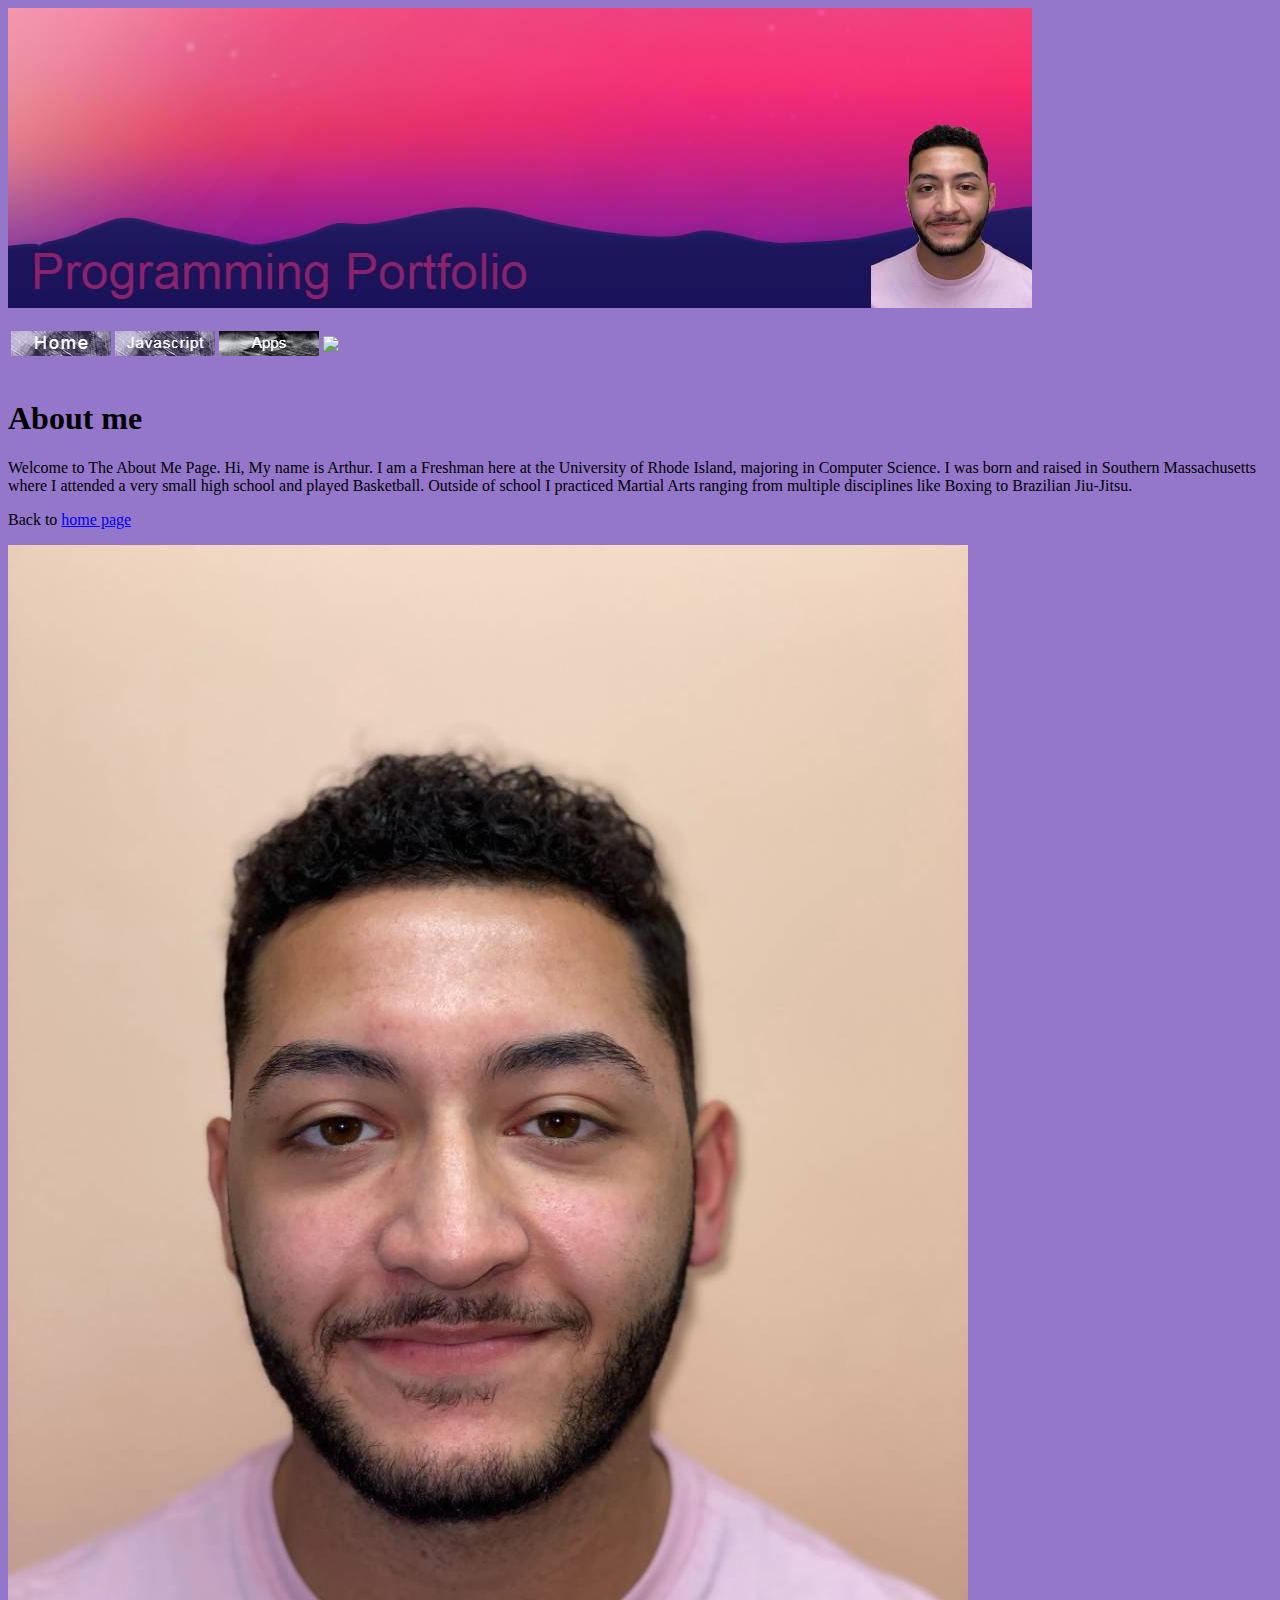
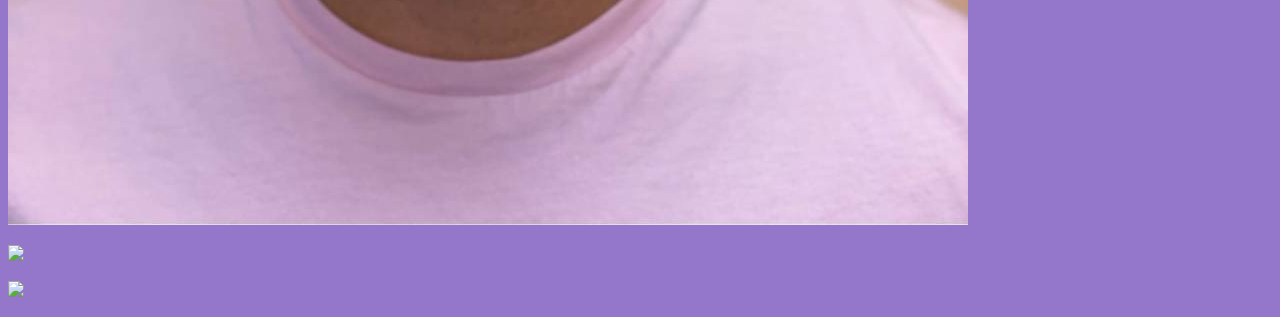
==== about.html @ fe99b973 "Update about.html" ====
<!DOCTYPE html>
<html>
      <head>
            <meta charset="utf-8">
            <title>Arthur's About Me Page</title>
            <style>
                  body {
            background-color: rgb(148,119,203);
        }
                  </style>
      </head>
      <body>
      <img src="https://arthursouza002.github.io/Souza_Banner.jpg">
      <table>
            <thead>
                <tr>
                    <th><a target="_blank" href="index.html">
            <p>
        <img src="https://arthursouza002.github.io/home%20(1).png">
        </p>
        </a></th>
                    <th><a target="_blank" href="javascripts.html">
            <p>
        <img src="https://arthursouza002.github.io/javascript%20(1).png">
        </p>
        </a></th>
                    <th><a target="_blank" href="apps.html">
            <p>
        <img src="https://arthursouza002.github.io/apps%20(1).jpg">
        </p>
        </a></th>
                    <th><a target="_blank" href="about.html">
            <p>
        <img src="arthursouza002.github.io/about (1).png">
        </p>
        </a></th>
                </tr>
            </thead>
            </table>
      <h1>About me</h1>
      <p>Welcome to The About Me Page. Hi, My name is Arthur. I am a Freshman here at the University of Rhode Island, majoring in Computer Science. I was born and raised in Southern Massachusetts where I attended a very small high school and played Basketball. Outside of school I practiced Martial Arts ranging from multiple disciplines like Boxing to Brazilian Jiu-Jitsu.</p>
                 Back to <a href="index.html"> home page </a> 
            
            <p>
        <img src="https://arthursouza002.github.io/Arthur%20Image%20(1).jpg">
        </p>
            
            <p>
        <img src="https://attacktheback.b-cdn.net/wp-content/uploads/2017/02/www.stefankocev.com_.webp">
        </p>
            
            <p>
        <img src="//live.staticflickr.com/6109/6352741806_26cb3c3d33_m.jpg">
        </p>
            
      </body>
</html>
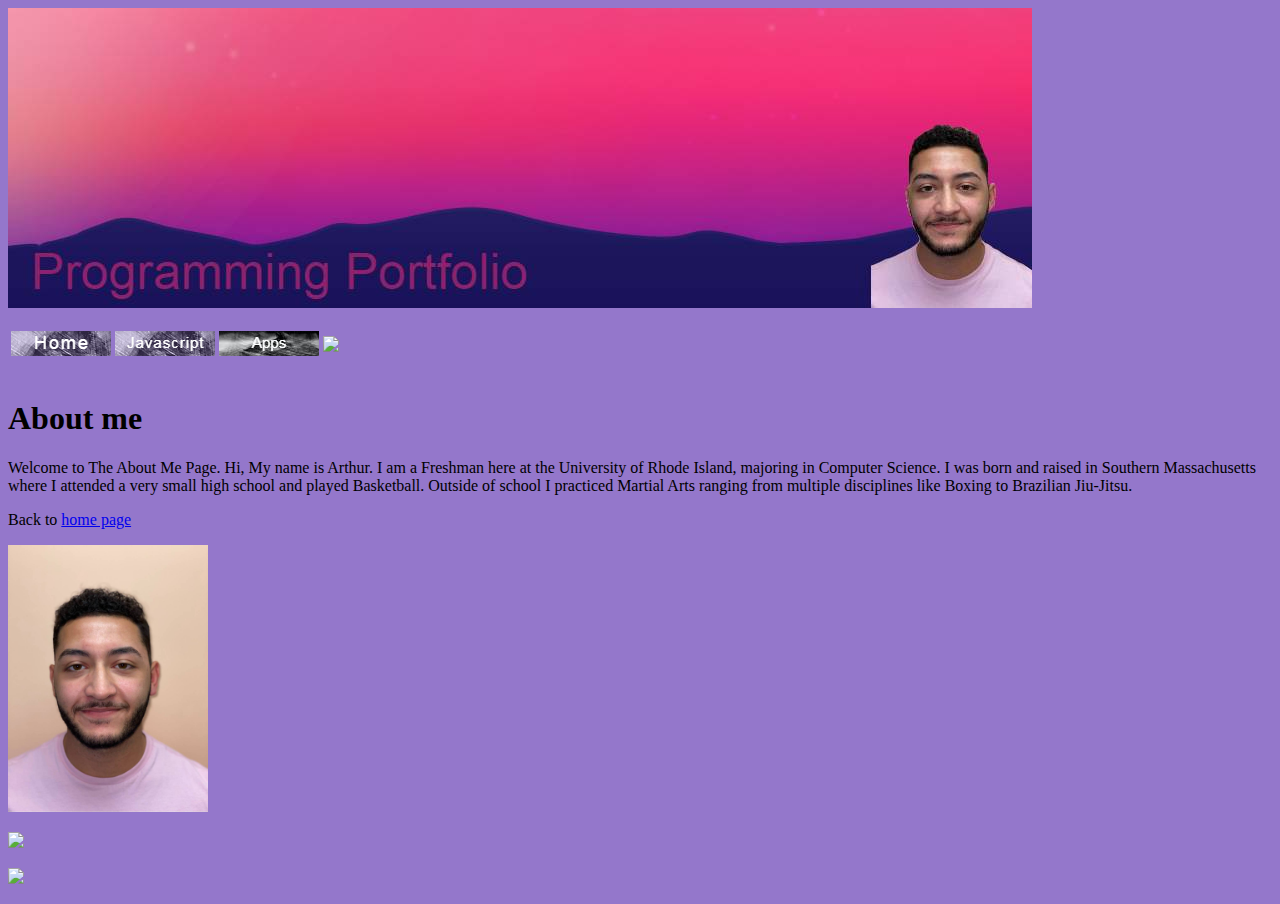
==== commit 5cd2c7be: "Update about.html" ====
--- a/about.html
+++ b/about.html
@@ -42,15 +42,15 @@
                  Back to <a href="index.html"> home page </a> 
             
             <p>
-        <img src="https://arthursouza002.github.io/Arthur%20Image%20(1).jpg">
+        <img width="200" src="https://arthursouza002.github.io/Arthur%20Image%20(1).jpg">
         </p>
             
             <p>
-        <img src="https://attacktheback.b-cdn.net/wp-content/uploads/2017/02/www.stefankocev.com_.webp">
+        <img width="200" src="https://attacktheback.b-cdn.net/wp-content/uploads/2017/02/www.stefankocev.com_.webp">
         </p>
             
             <p>
-        <img src="//live.staticflickr.com/6109/6352741806_26cb3c3d33_m.jpg">
+        <img width="200" src="//live.staticflickr.com/6109/6352741806_26cb3c3d33_m.jpg">
         </p>
             
       </body>
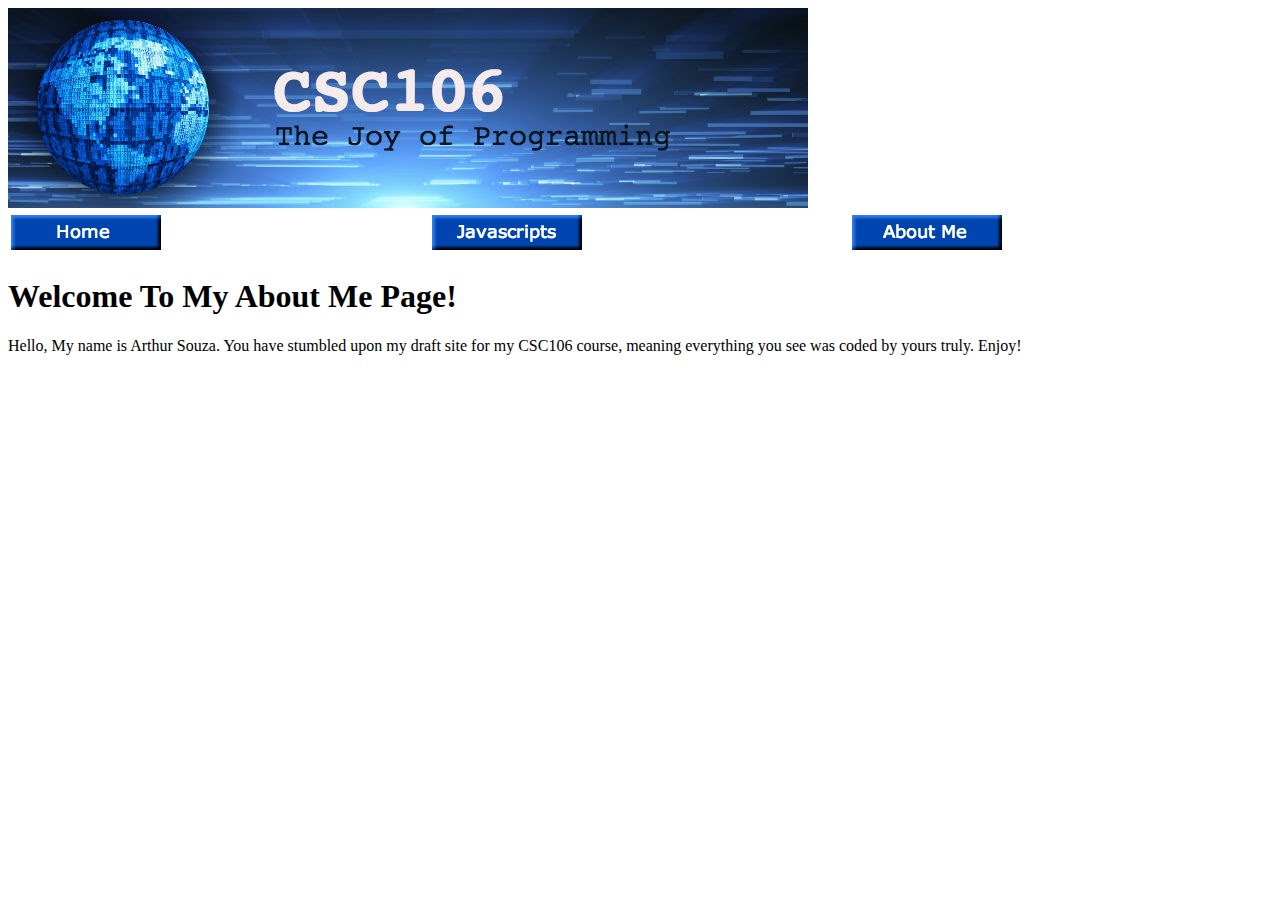
==== commit b44eb9a4: "Update about.html" ====
--- a/about.html
+++ b/about.html
@@ -2,56 +2,18 @@
 <html>
       <head>
             <meta charset="utf-8">
-            <title>Arthur's About Me Page</title>
-            <style>
-                  body {
-            background-color: rgb(148,119,203);
-        }
-                  </style>
+            <title>Arthur's Portfolio Draft</title>
       </head>
       <body>
-      <img src="https://arthursouza002.github.io/Souza_Banner.jpg">
-      <table>
-            <thead>
-                <tr>
-                    <th><a target="_blank" href="index.html">
-            <p>
-        <img src="https://arthursouza002.github.io/home%20(1).png">
-        </p>
-        </a></th>
-                    <th><a target="_blank" href="javascripts.html">
-            <p>
-        <img src="https://arthursouza002.github.io/javascript%20(1).png">
-        </p>
-        </a></th>
-                    <th><a target="_blank" href="apps.html">
-            <p>
-        <img src="https://arthursouza002.github.io/apps%20(1).jpg">
-        </p>
-        </a></th>
-                    <th><a target="_blank" href="about.html">
-            <p>
-        <img src="arthursouza002.github.io/about (1).png">
-        </p>
-        </a></th>
-                </tr>
-            </thead>
-            </table>
-      <h1>About me</h1>
-      <p>Welcome to The About Me Page. Hi, My name is Arthur. I am a Freshman here at the University of Rhode Island, majoring in Computer Science. I was born and raised in Southern Massachusetts where I attended a very small high school and played Basketball. Outside of school I practiced Martial Arts ranging from multiple disciplines like Boxing to Brazilian Jiu-Jitsu.</p>
-                 Back to <a href="index.html"> home page </a> 
-            
-            <p>
-        <img width="200" src="https://arthursouza002.github.io/Arthur%20Image%20(1).jpg">
-        </p>
-            
-            <p>
-        <img width="200" src="https://attacktheback.b-cdn.net/wp-content/uploads/2017/02/www.stefankocev.com_.webp">
-        </p>
-            
-            <p>
-        <img width="200" src="//live.staticflickr.com/6109/6352741806_26cb3c3d33_m.jpg">
-        </p>
-            
+      <img src="csc106_banner.jpg">
+        <table width="100%">
+            <tr>
+                <td> <a href="index.html"><img src="home.png"></a></td>
+                <td> <a href="javascript.html"><img src="javascripts.png"></a></td>
+                <td> <a href="about.html"><img src="about.png"></a></td>
+            </tr>
+        </table>
+      <h1>Welcome To My About Me Page!</h1>
+      <p>Hello, My name is Arthur Souza. You have stumbled upon my draft site for my CSC106 course, meaning everything you see was coded by yours truly. Enjoy!</p>
       </body>
 </html>
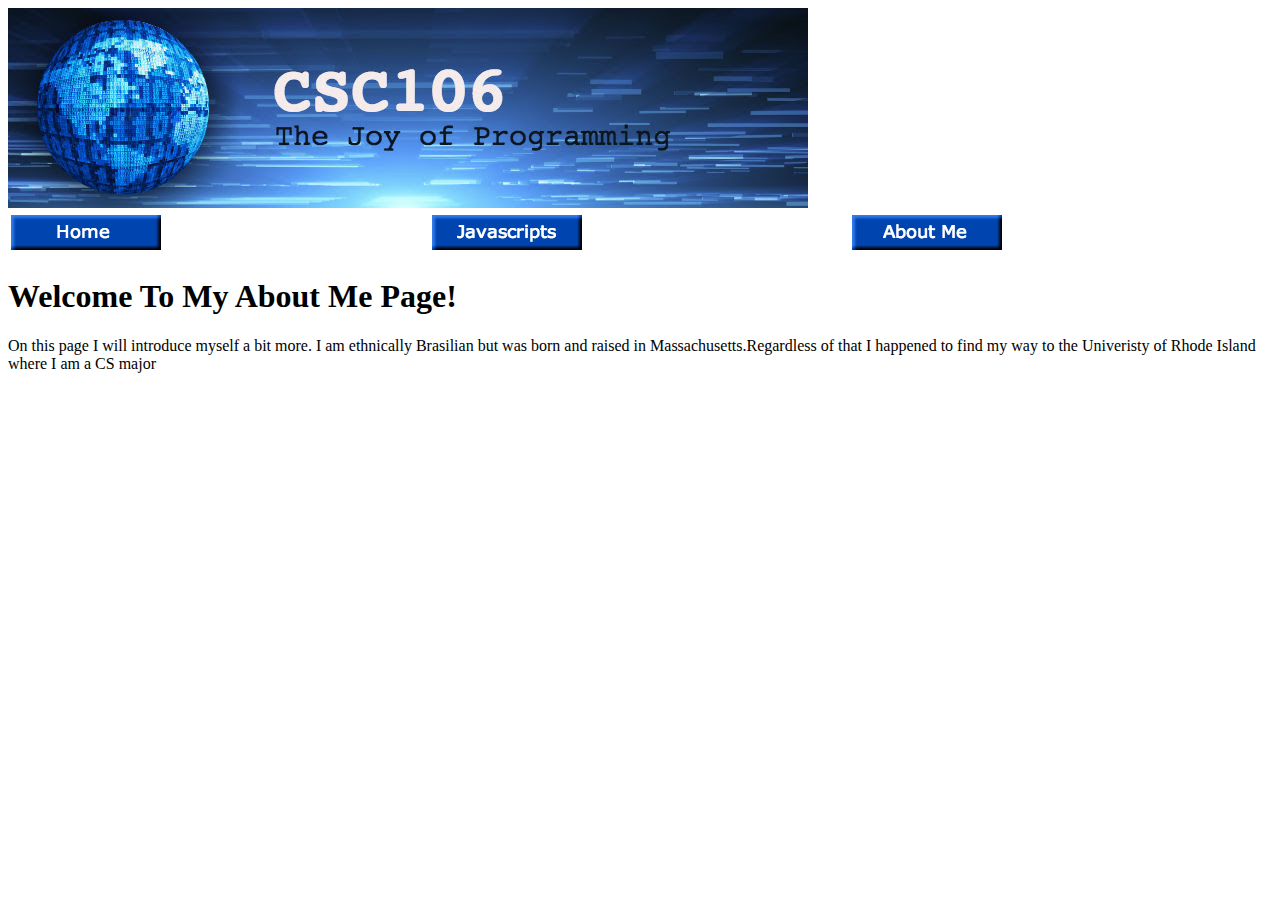
==== commit fd976443: "Update about.html" ====
--- a/about.html
+++ b/about.html
@@ -14,6 +14,6 @@
             </tr>
         </table>
       <h1>Welcome To My About Me Page!</h1>
-      <p>Hello, My name is Arthur Souza. You have stumbled upon my draft site for my CSC106 course, meaning everything you see was coded by yours truly. Enjoy!</p>
+      <p>On this page I will introduce myself a bit more. I am ethnically Brasilian but was born and raised in Massachusetts.Regardless of that I happened to find my way to the Univeristy of Rhode Island where I am a CS major</p>
       </body>
 </html>
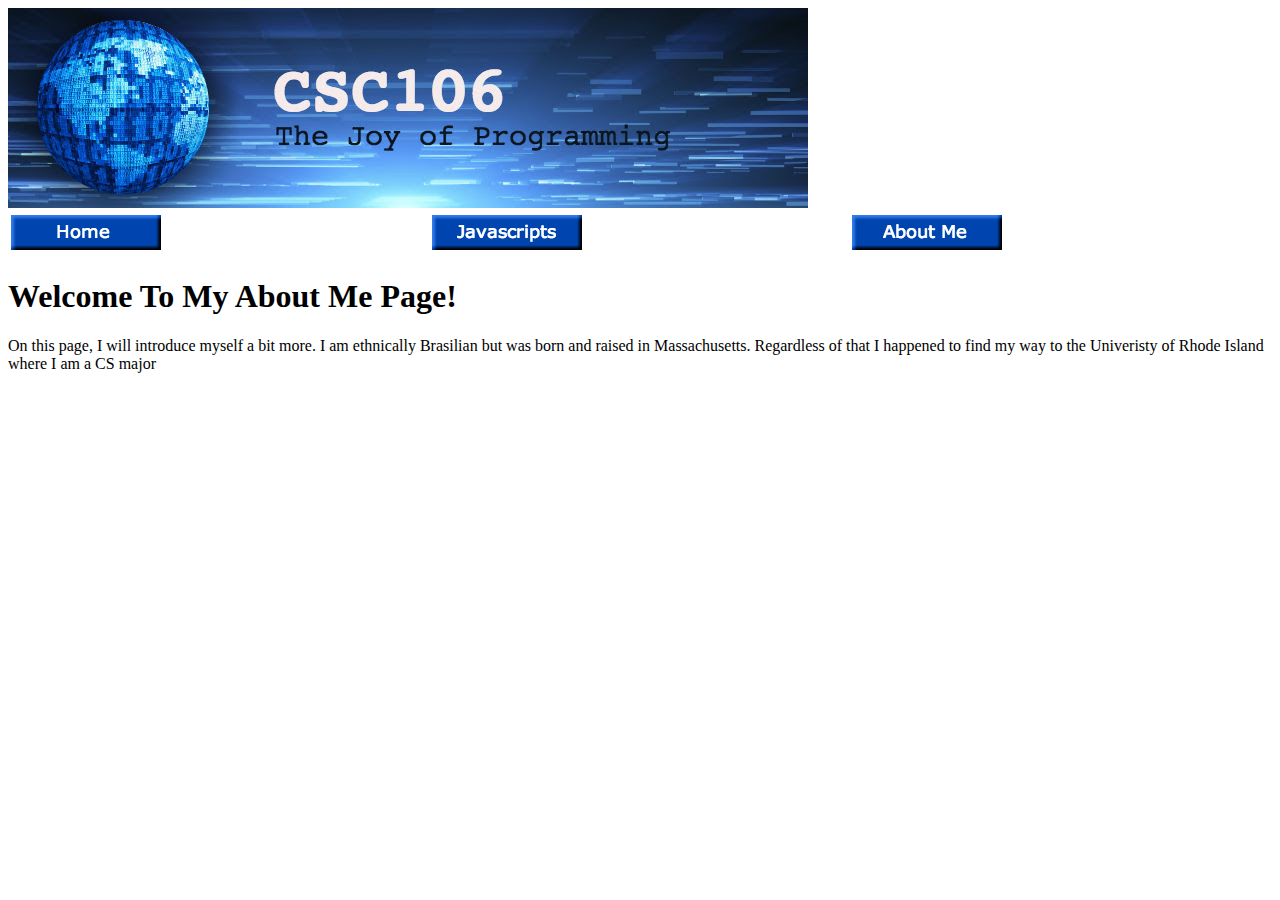
==== commit b7e61070: "Update about.html" ====
--- a/about.html
+++ b/about.html
@@ -14,6 +14,6 @@
             </tr>
         </table>
       <h1>Welcome To My About Me Page!</h1>
-      <p>On this page I will introduce myself a bit more. I am ethnically Brasilian but was born and raised in Massachusetts.Regardless of that I happened to find my way to the Univeristy of Rhode Island where I am a CS major</p>
+      <p>On this page, I will introduce myself a bit more. I am ethnically Brasilian but was born and raised in Massachusetts. Regardless of that I happened to find my way to the Univeristy of Rhode Island where I am a CS major</p>
       </body>
 </html>
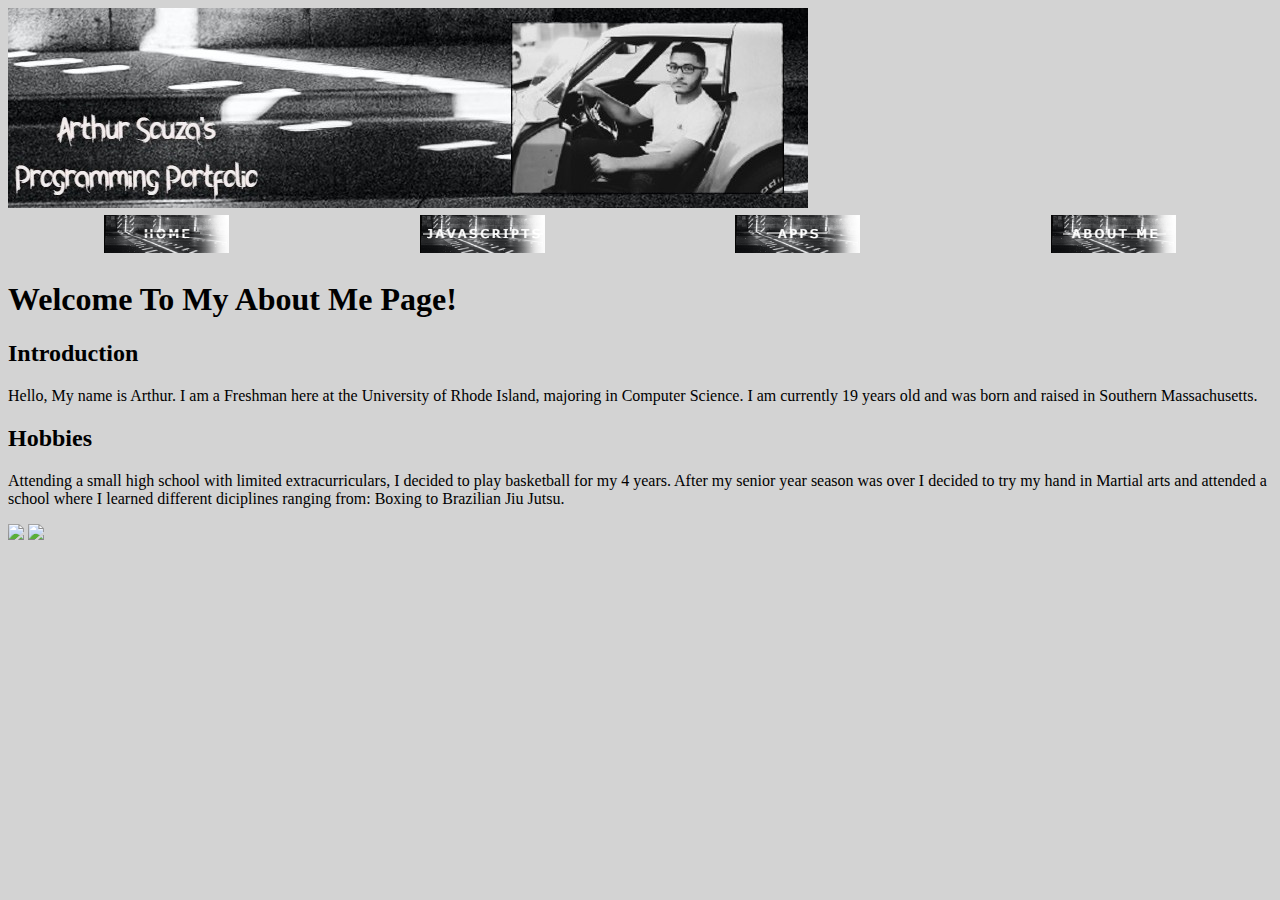
==== commit 29851135: "Update about.html" ====
--- a/about.html
+++ b/about.html
@@ -2,18 +2,37 @@
 <html>
       <head>
             <meta charset="utf-8">
-            <title>Arthur's Portfolio Draft</title>
+            <title>Arthur's Portfolio Site</title>
+            <link rel="stylesheet" href="art.css">
       </head>
       <body>
-      <img src="csc106_banner.jpg">
+      <img src="myBanner.jpg">
         <table width="100%">
             <tr>
-                <td> <a href="index.html"><img src="home.png"></a></td>
-                <td> <a href="javascript.html"><img src="javascripts.png"></a></td>
-                <td> <a href="about.html"><img src="about.png"></a></td>
+                <td id= "nav-td"> <a href="index.html"><img src="home.png"></a></td>
+                <td id= "nav-td"> <a href="javascripts.html"><img src="javascripts.png"></a></td>
+                <td id= "nav-td"> <a href="apps.html"><img src="apps.png"></a></td>
+                <td id= "nav-td"> <a href="about.html"><img src="about.png"></a></td>
             </tr>
         </table>
       <h1>Welcome To My About Me Page!</h1>
-      <p>On this page, I will introduce myself a bit more. I am ethnically Brasilian but was born and raised in Massachusetts. Regardless of that I happened to find my way to the Univeristy of Rhode Island where I am a CS major</p>
+            
+<!-- Add the 2 car images for ABOUT ME PAGE -->
+            
+      <h2>Introduction</h2>
+            
+      <p>Hello, My name is Arthur. I am a Freshman here at the University of Rhode Island, majoring in Computer Science. I am currently 19 years old and was born and raised in Southern Massachusetts. </p>
+      
+      <h2>Hobbies</h2>
+      
+      <p>Attending a small high school with limited extracurriculars, I decided to play basketball for my 4 years. After my senior year season was over I decided to try my hand in Martial arts and attended a school where I learned different diciplines ranging from: Boxing to Brazilian Jiu Jutsu.</p>
+      
+        <p>
+              <img id= "boxing-pic" src="https://attacktheback.b-cdn.net/wp-content/uploads/2017/02/www.stefankocev.com_.webp">
+        
+              <img id= "bjj-pic" src="//live.staticflickr.com/6109/6352741806_26cb3c3d33_m.jpg">
+        </p>
+
+      
       </body>
 </html>
--- a/art.css
+++ b/art.css
@@ -0,0 +1,5 @@
+body {background-color: LightGrey;}
+
+#nav-table { width: 800px; }
+
+#nav-td {width: 200px; text-align:center;}
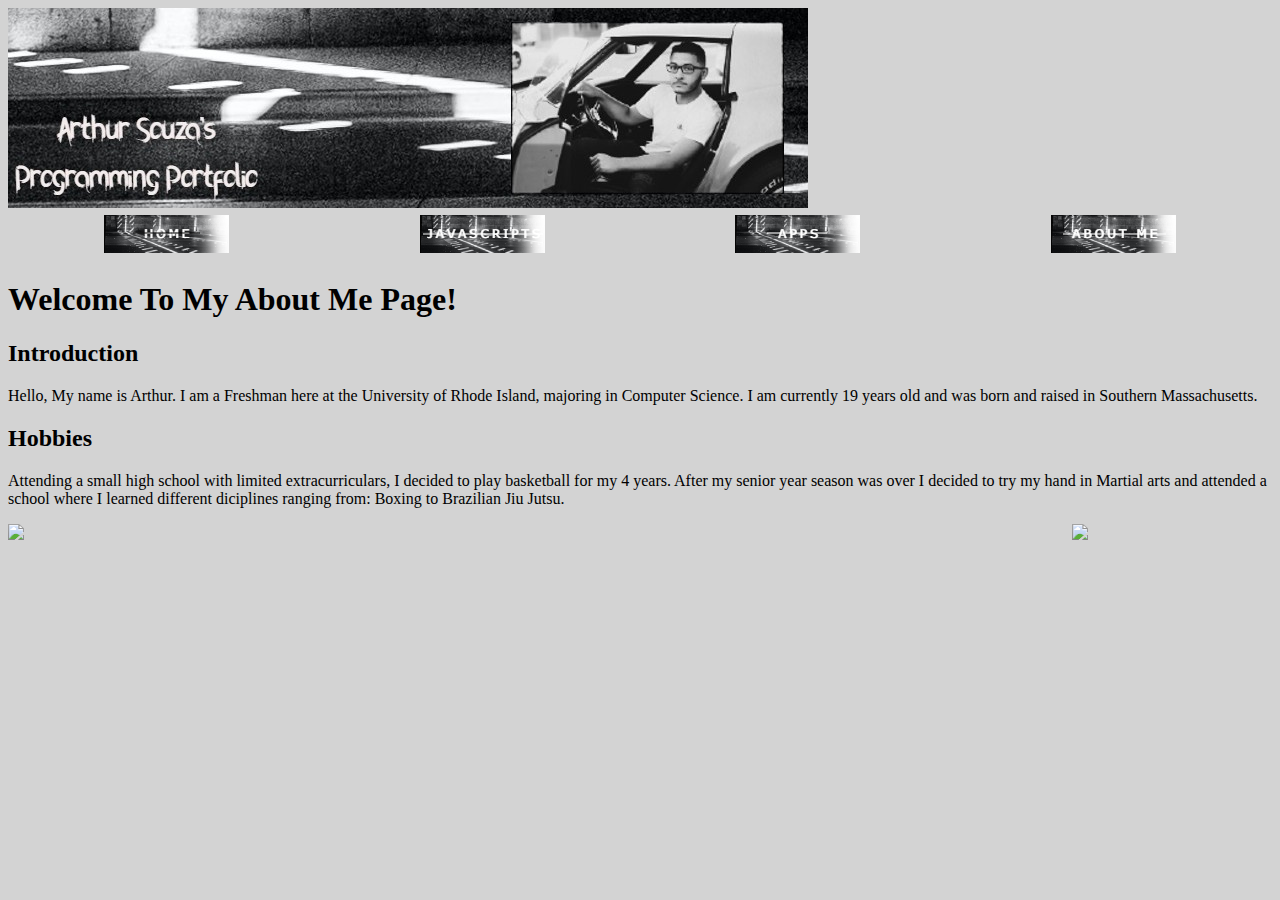
==== commit 0ffe514e: "Update about.html" ====
--- a/about.html
+++ b/about.html
@@ -2,7 +2,7 @@
 <html>
       <head>
             <meta charset="utf-8">
-            <title>Arthur's Portfolio Site</title>
+            <title>Arthur's About Me Page</title>
             <link rel="stylesheet" href="art.css">
       </head>
       <body>
--- a/art.css
+++ b/art.css
@@ -1,5 +1,14 @@
 body {background-color: LightGrey;}
 
-#nav-table { width: 800px; }
+#nav-td {width: 200px; text-align:center;}
 
-#nav-td {width: 200px; text-align:center;}
+#boxing-pic {
+                float: left;
+                width: 200px;
+                margin-right: 10px; 
+            }
+#bjj-pic {
+                float: right;
+                width: 200px;
+                margin-left: 10px; 
+            }
